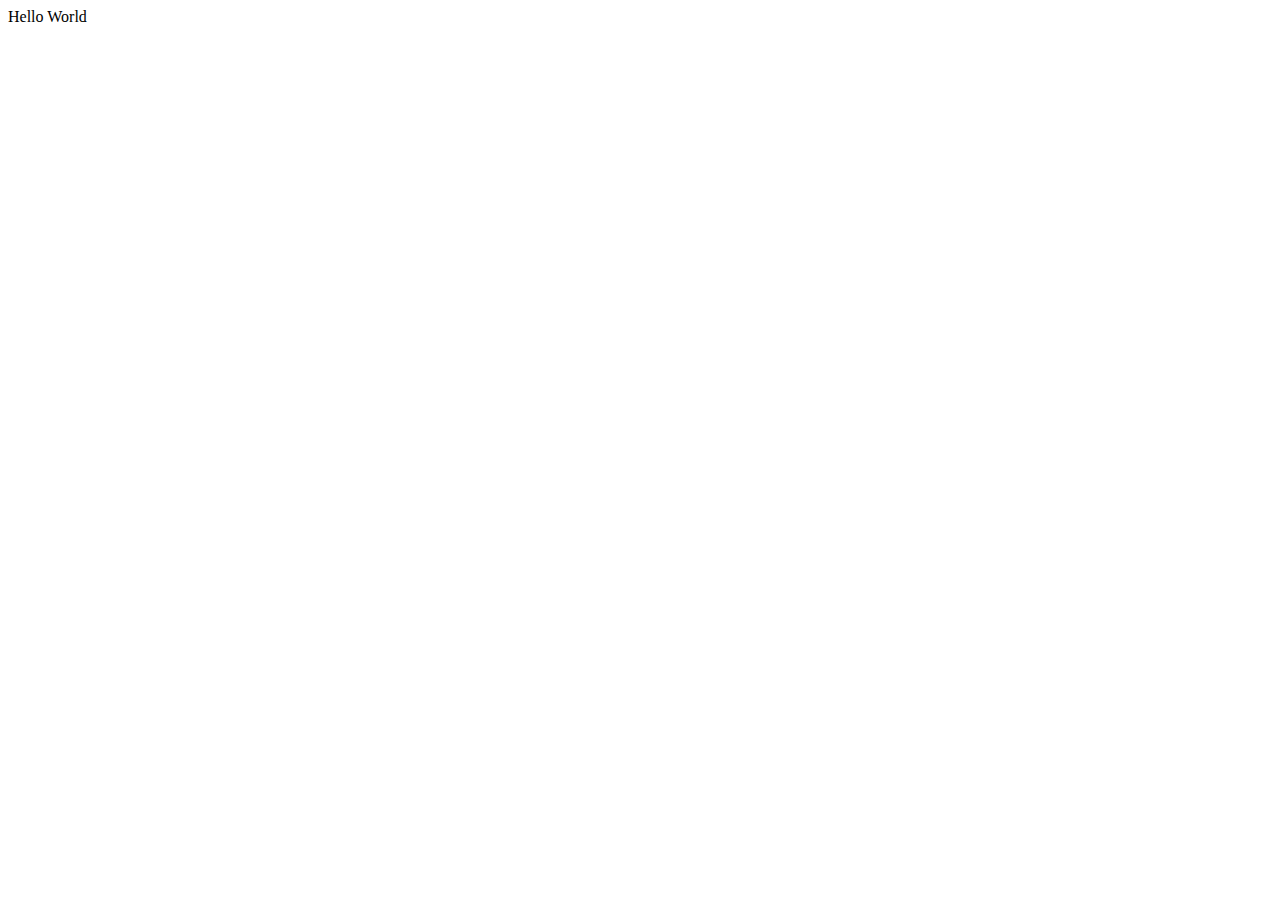
==== site/index.html @ 1ac552d6 "My first page." ====
<!DOCTYPE html>
<html lang="en">
<head>
    <meta charset="UTF-8">
    <meta name="viewport" content="width=device-width, initial-scale=1.0">
    <title>Document</title>
</head>
<body>
    Hello  World
</body>
</html>
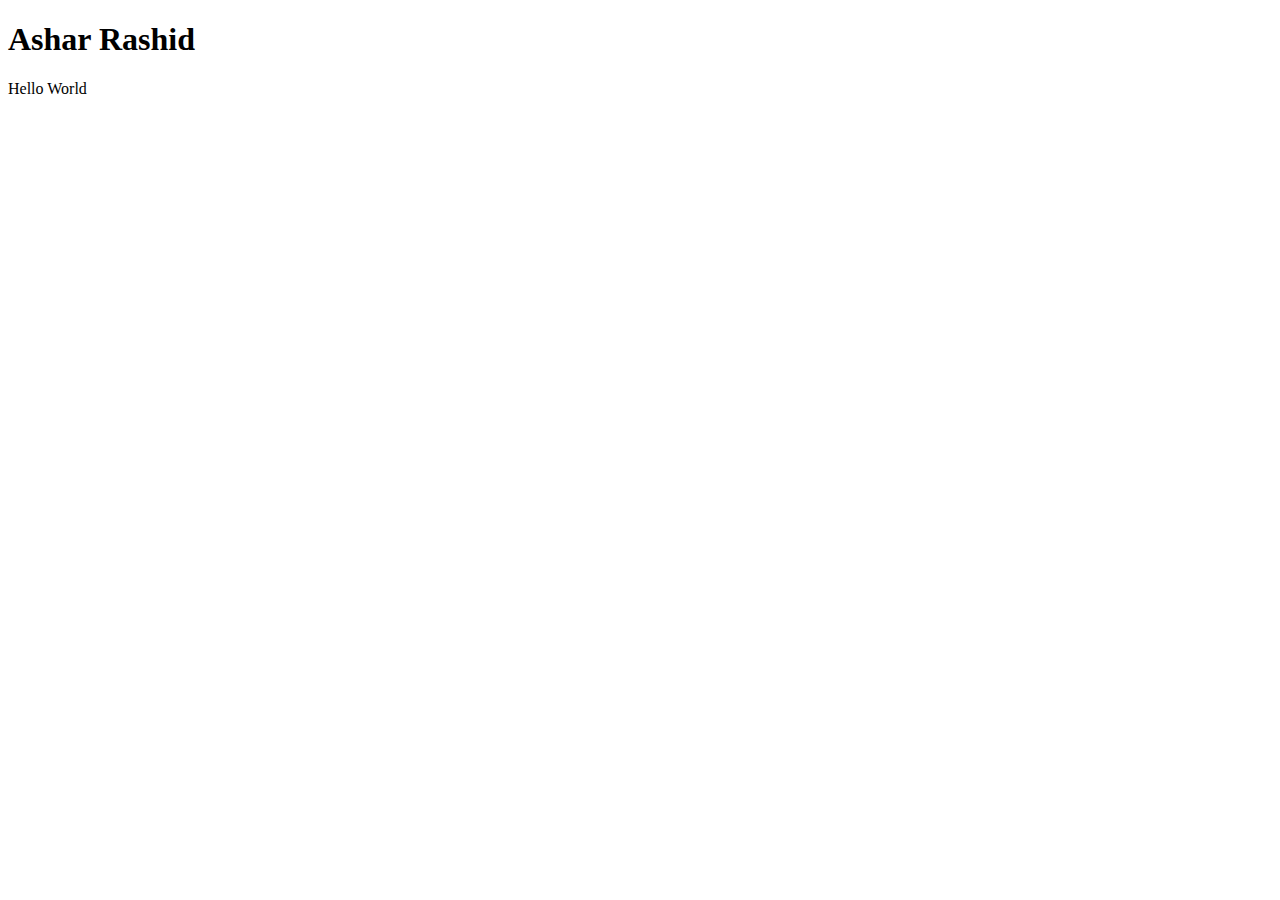
==== commit 6434393a: "Small addition to our page content" ====
--- a/site/index.html
+++ b/site/index.html
@@ -6,6 +6,7 @@
     <title>Document</title>
 </head>
 <body>
-    Hello  World
+    <h1>Ashar Rashid</h1>
+    <p>Hello  World</p>
 </body>
 </html>